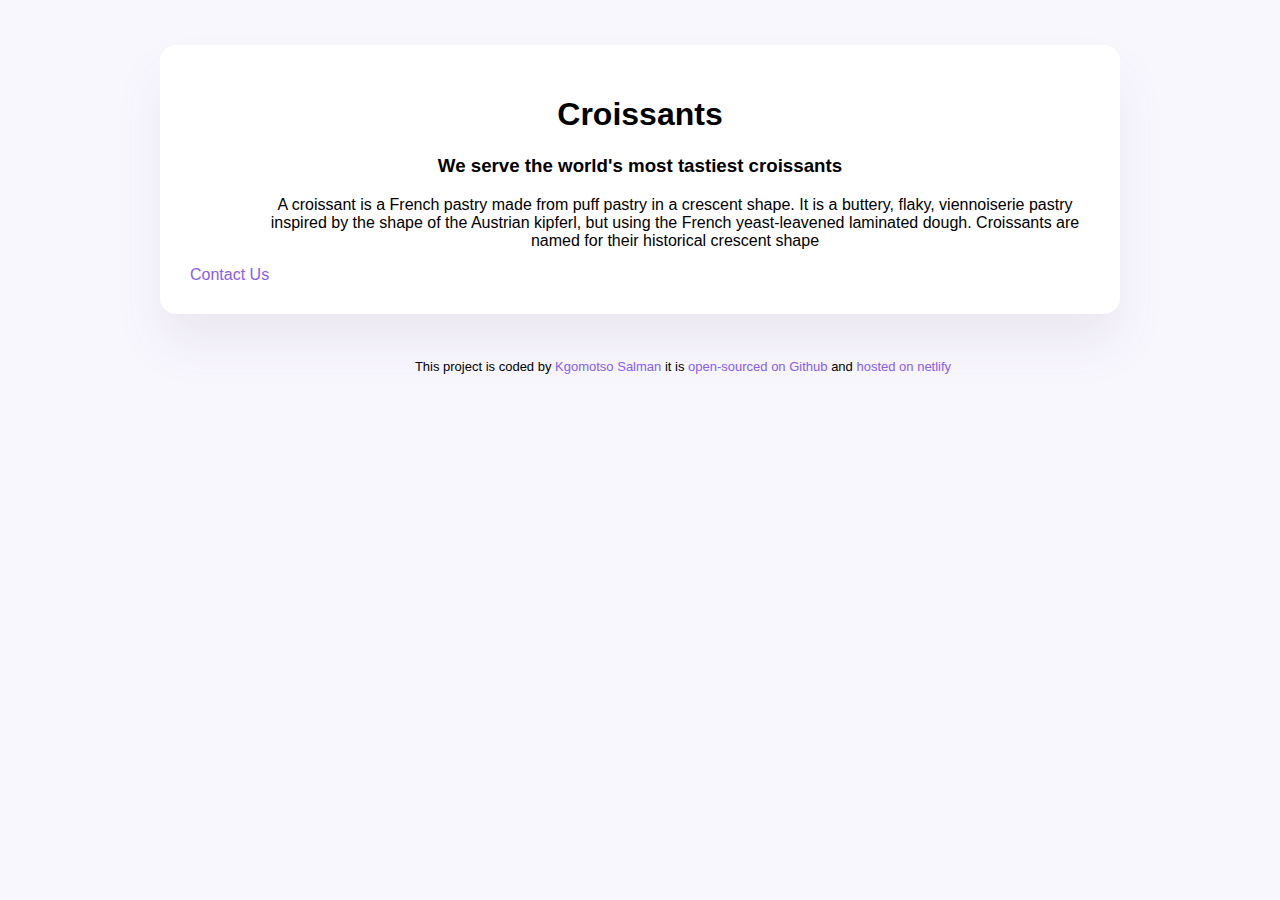
==== index.html @ d8f96634 "created index.html,contact.html,photo.html and src folder with styles and images with croissant.jpg" ====
<!DOCTYPE html>
<html lang="en">

<head>
    <meta charset="UTF-8">
    <meta http-equiv="X-UA-Compatible" content="IE=edge">
    <meta name="viewport" content="width=device-width, initial-scale=1.0">
    <title>Croissant</title>
    <link rel="stylesheet" href="src/styles.css" />
</head>

<body>
    <div class="croissant">
        <h1>Croissants</h1>
        <h3>We serve the world's most tastiest croissants</h3>
        <p> A croissant is a French pastry made from puff pastry in a crescent shape. It is a buttery, flaky, viennoiserie pastry inspired by the shape of the Austrian kipferl, but using the French yeast-leavened laminated dough. Croissants are named for
            their historical crescent shape
        </p>

        <a href="contact.html">Contact Us</a>
    </div>
    <footer>
        <p class="links">This project is coded by
            <a href="" target="_blank">Kgomotso Salman</a> it is
            <a href="" target="_blank">open-sourced on Github</a> and
            <a href="" target="_blank">hosted on netlify</a>
        </p>
    </footer>
</body>

</html>
---- src/styles.css ----
body {
    background-color: #f9f7fe;
    font-family: "Roboto", sans-serif;
}

a {
    color: #885df1;
    text-decoration: none;
}

h1 {
    text-align: center;
    font-family: 'Segoe UI', Tahoma, Geneva, Verdana, sans-serif;
}

h3 {
    text-align: center;
    font-family: 'Segoe UI', Tahoma, Geneva, Verdana, sans-serif;
}

p {
    font-family: Verdana, Geneva, Tahoma, sans-serif;
    max-width: 850px;
    text-align: center;
    padding-left: 70px;
    font-size: medium;
}

.croissant {
    background: white;
    max-width: 900px;
    margin: 45px auto;
    box-shadow: 0 30px 50px rgba(65, 50, 100, 0.08);
    border-radius: 16px;
    padding: 30px;
}

.crossbun {
    background: white;
    max-width: 800px;
    margin: 45px auto;
    box-shadow: 0 30px 50px rgba(65, 50, 100, 0.08);
    border-radius: 16px;
    padding: 30px;
}

img {
    display: block;
    margin: 0 auto;
    max-width: 500px;
}

.picture {
    background: white;
    max-width: 800px;
    margin: 45px auto;
    box-shadow: 0 30px 50px rgba(65, 50, 100, 0.08);
    border-radius: 16px;
    padding: 30px;
}

.links {
    text-align: center;
    font-size: small;
    padding-left: 250px;
}
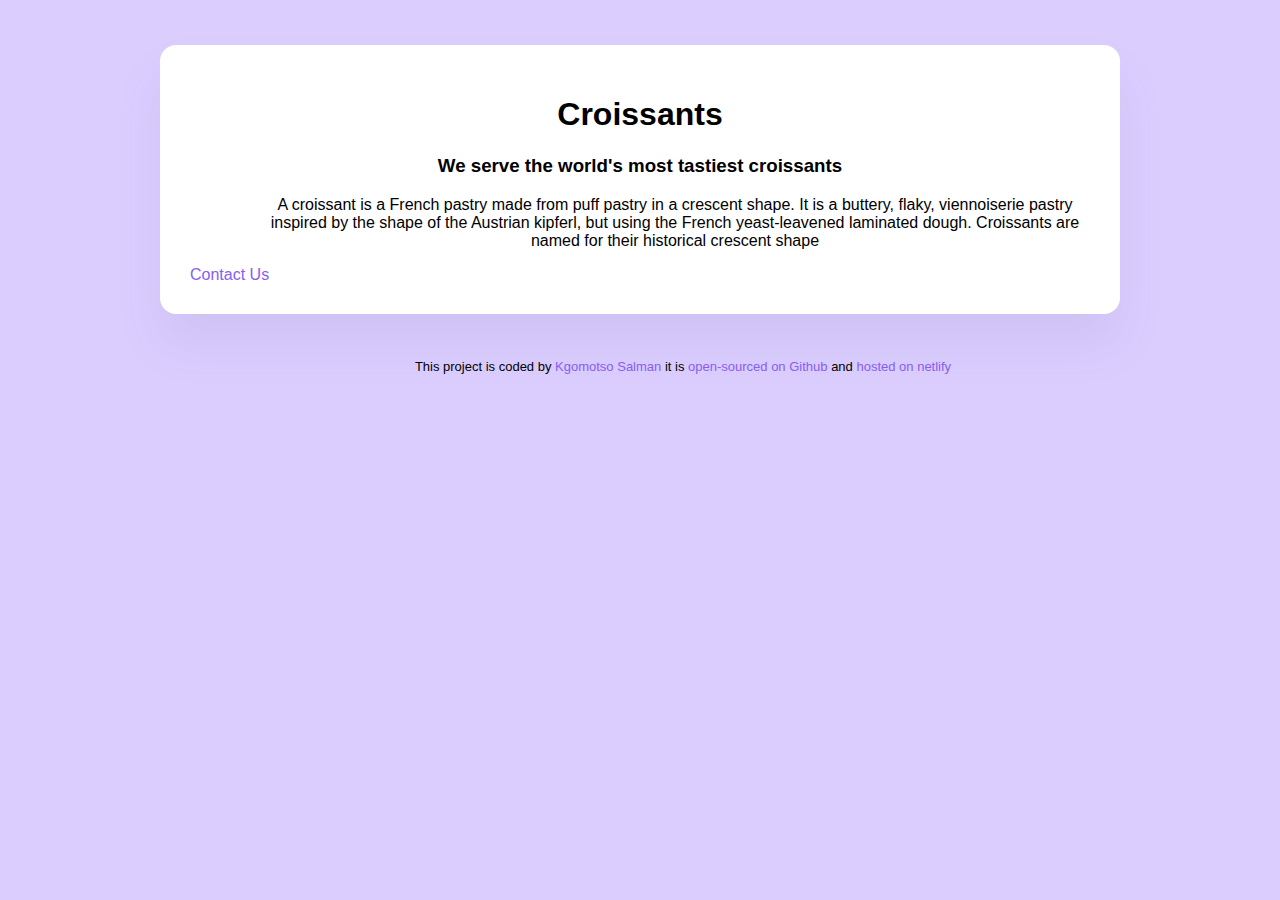
==== commit dee52fb5: "updated index.html and styles.css" ====
--- a/index.html
+++ b/index.html
@@ -21,9 +21,9 @@
     </div>
     <footer>
         <p class="links">This project is coded by
-            <a href="" target="_blank">Kgomotso Salman</a> it is
-            <a href="" target="_blank">open-sourced on Github</a> and
-            <a href="" target="_blank">hosted on netlify</a>
+            <a href="https://github.com/KgomotsoSalman" target="_blank">Kgomotso Salman</a> it is
+            <a href="https://github.com/KgomotsoSalman/Croissant.git" target="_blank">open-sourced on Github</a> and
+            <a href="https://monga-croissant.netlify.app/" target="_blank">hosted on netlify</a>
         </p>
     </footer>
 </body>
--- a/src/styles.css
+++ b/src/styles.css
@@ -1,5 +1,5 @@
 body {
-    background-color: #f9f7fe;
+    background-color: #dbceff;
     font-family: "Roboto", sans-serif;
 }
 
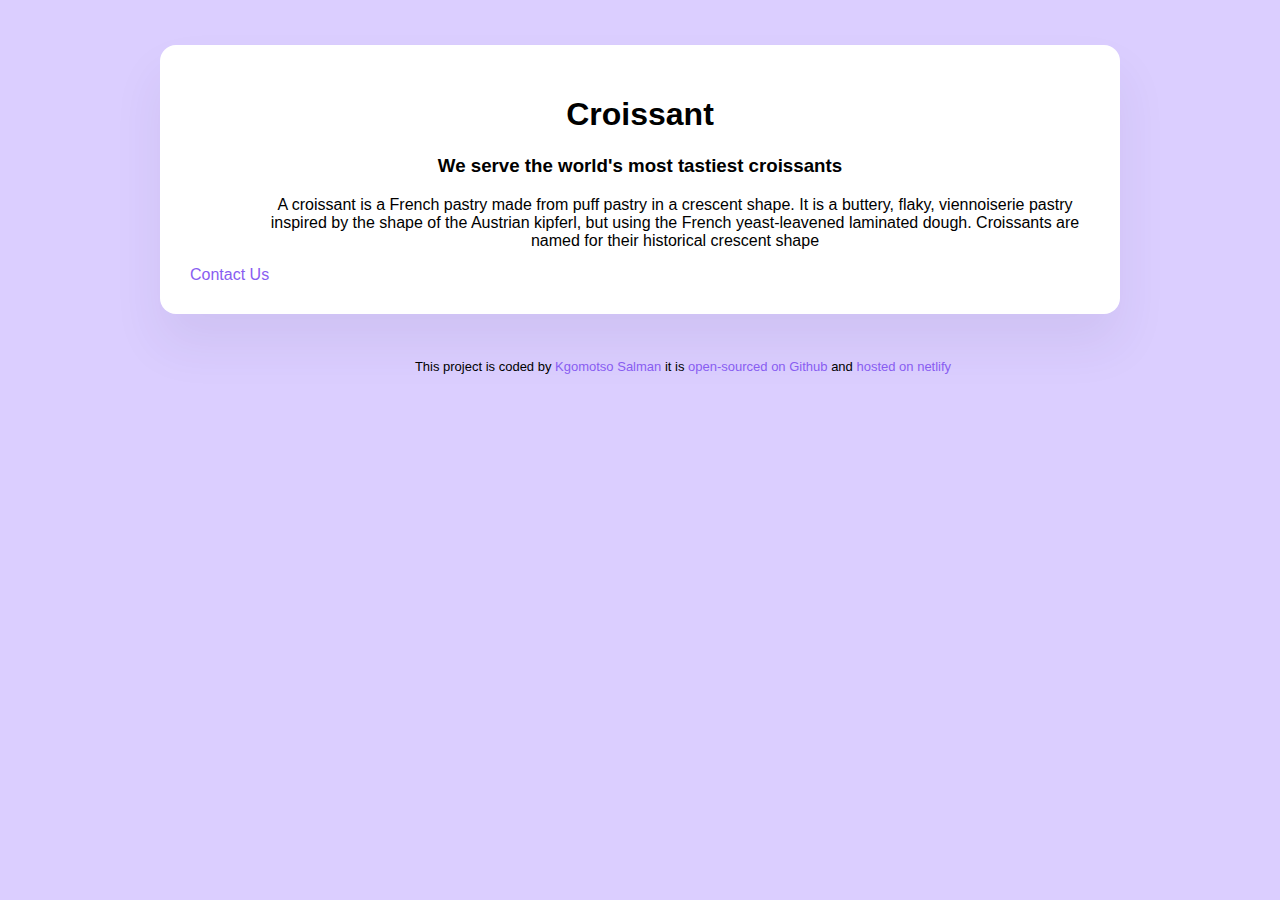
==== commit a1f75338: "added seo" ====
--- a/index.html
+++ b/index.html
@@ -5,13 +5,14 @@
     <meta charset="UTF-8">
     <meta http-equiv="X-UA-Compatible" content="IE=edge">
     <meta name="viewport" content="width=device-width, initial-scale=1.0">
-    <title>Croissant</title>
+    <meta name="desription" content="Explaining what a croissant is.">
+    <title>What are Croissant??</title>
     <link rel="stylesheet" href="src/styles.css" />
 </head>
 
 <body>
     <div class="croissant">
-        <h1>Croissants</h1>
+        <h1>Croissant</h1>
         <h3>We serve the world's most tastiest croissants</h3>
         <p> A croissant is a French pastry made from puff pastry in a crescent shape. It is a buttery, flaky, viennoiserie pastry inspired by the shape of the Austrian kipferl, but using the French yeast-leavened laminated dough. Croissants are named for
             their historical crescent shape
